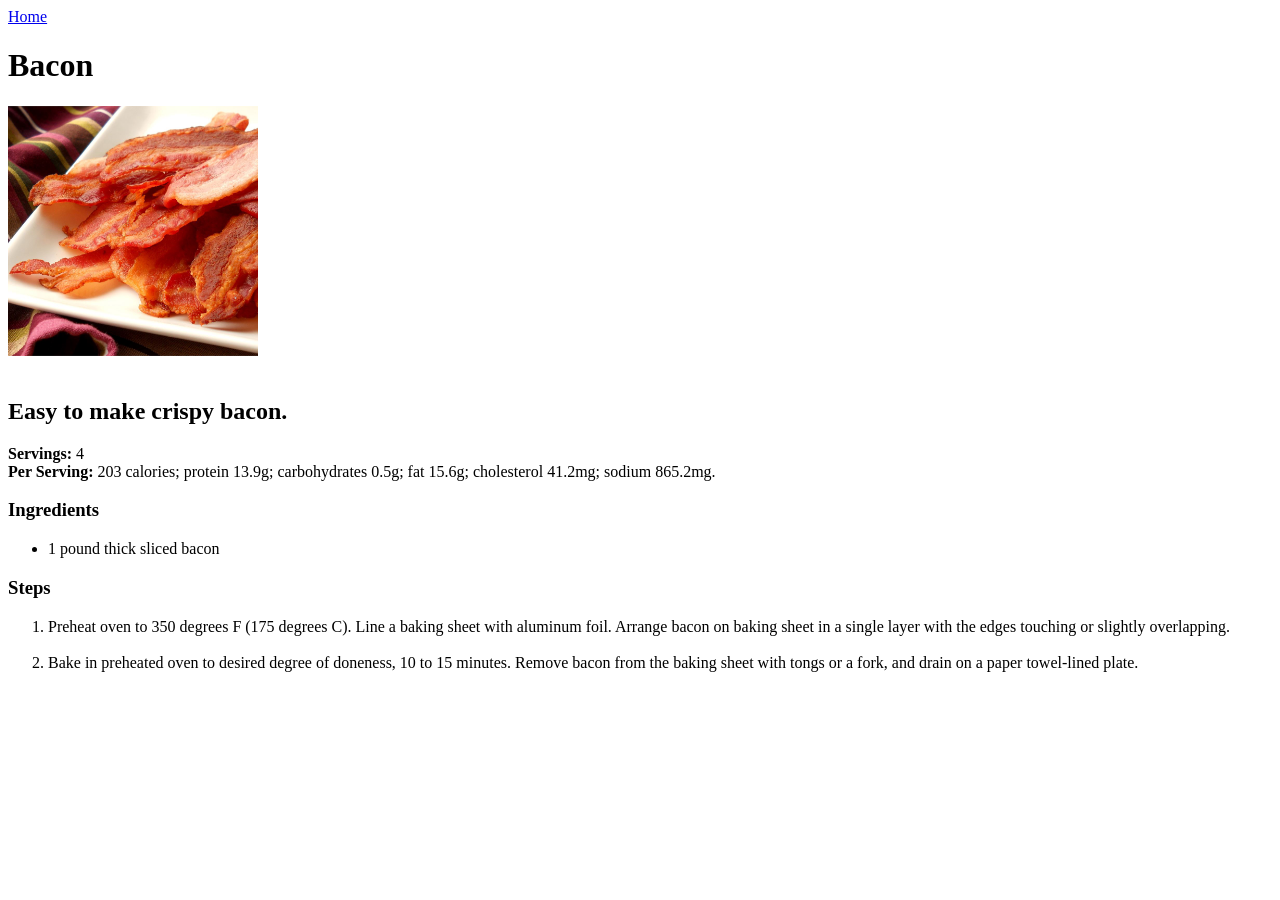
==== recipes/bacon.html @ acd45fa0 "added bacon recipe page, added bacon to list on homepage, added some simple bold text" ====
<!DOCTYPE html>
<html>
    <head>
        <meta charset="UTF-8">
        <title>Bacon recipe</title>
    </head>
    <body>
        <div>
            <a href="../index.html">Home</a>
            <h1><strong>Bacon</strong></h1>
            <img src="../images/bacon.jpeg" height="250" width="250">
        </div>
        <div>
            <br>
            <h2>Easy to make crispy bacon.</h2>
            <a><strong>Servings:</strong> 4</a>
            <br>
            <a><strong>Per Serving:</strong> 203 calories; protein 13.9g; carbohydrates 0.5g; fat 15.6g; cholesterol 41.2mg; sodium 865.2mg.</a>
        </div>
        <div>
            <h3>Ingredients</h3>
                <ul>
                    <li>1 pound thick sliced bacon</li>
                </ul>
            <h3>Steps</h3>
                <ol>
                    <li>Preheat oven to 350 degrees F (175 degrees C). Line a baking sheet with aluminum foil. Arrange bacon on baking sheet in a single layer with the edges touching or slightly overlapping.
                    </li>
                    <br>
                    <li>Bake in preheated oven to desired degree of doneness, 10 to 15 minutes. Remove bacon from the baking sheet with tongs or a fork, and drain on a paper towel-lined plate.
                    </li>
                </ol>
        </div>
    </body>
</html>
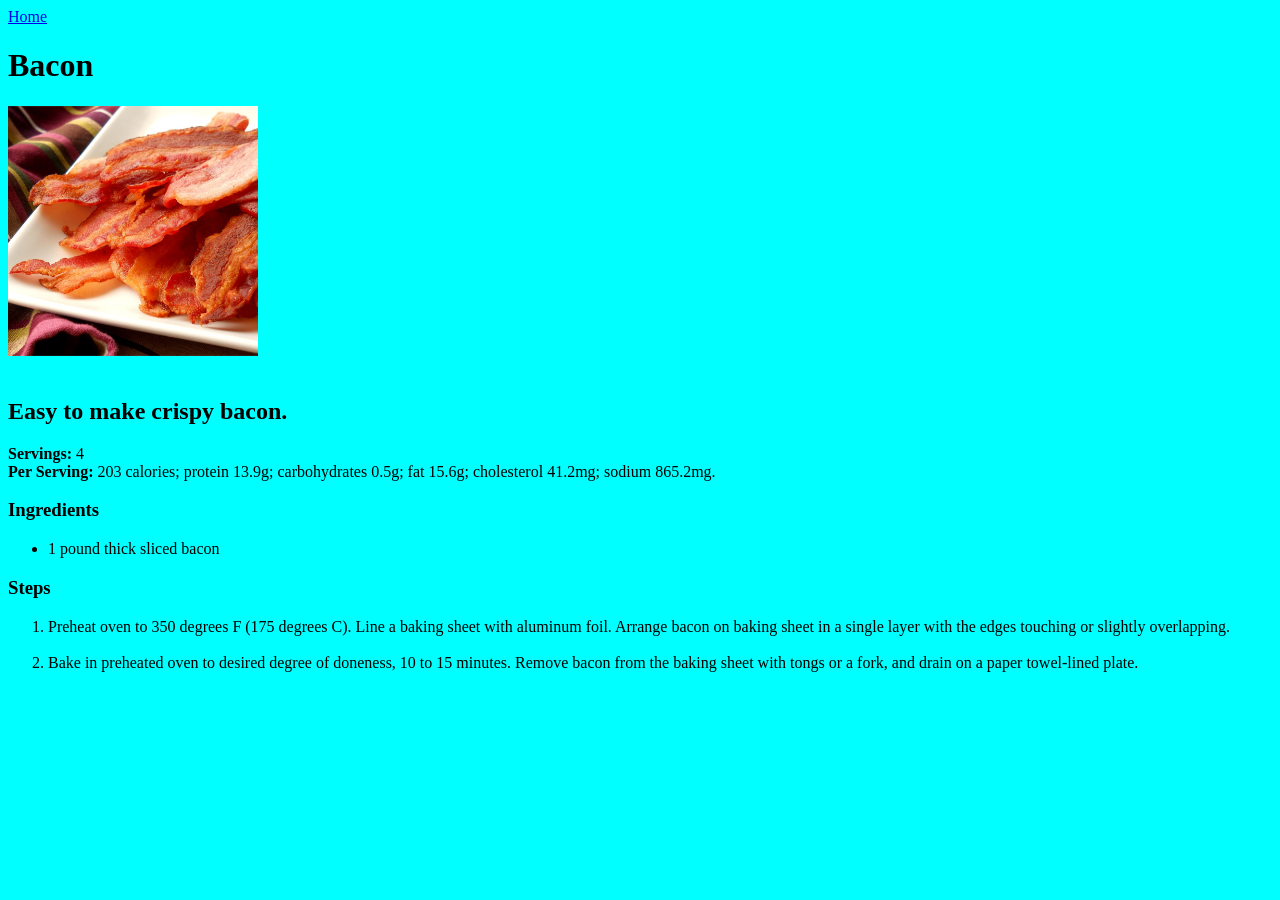
==== commit c128123e: "created style.css - added simple aqua background" ====
--- a/recipes/bacon.html
+++ b/recipes/bacon.html
@@ -3,6 +3,7 @@
     <head>
         <meta charset="UTF-8">
         <title>Bacon recipe</title>
+        <link rel="stylesheet" href="../style.css">
     </head>
     <body>
         <div>
--- a/style.css
+++ b/style.css
@@ -0,0 +1,7 @@
+* {
+    background-color: aqua;
+}
+
+li {
+    text-decoration: none;
+}
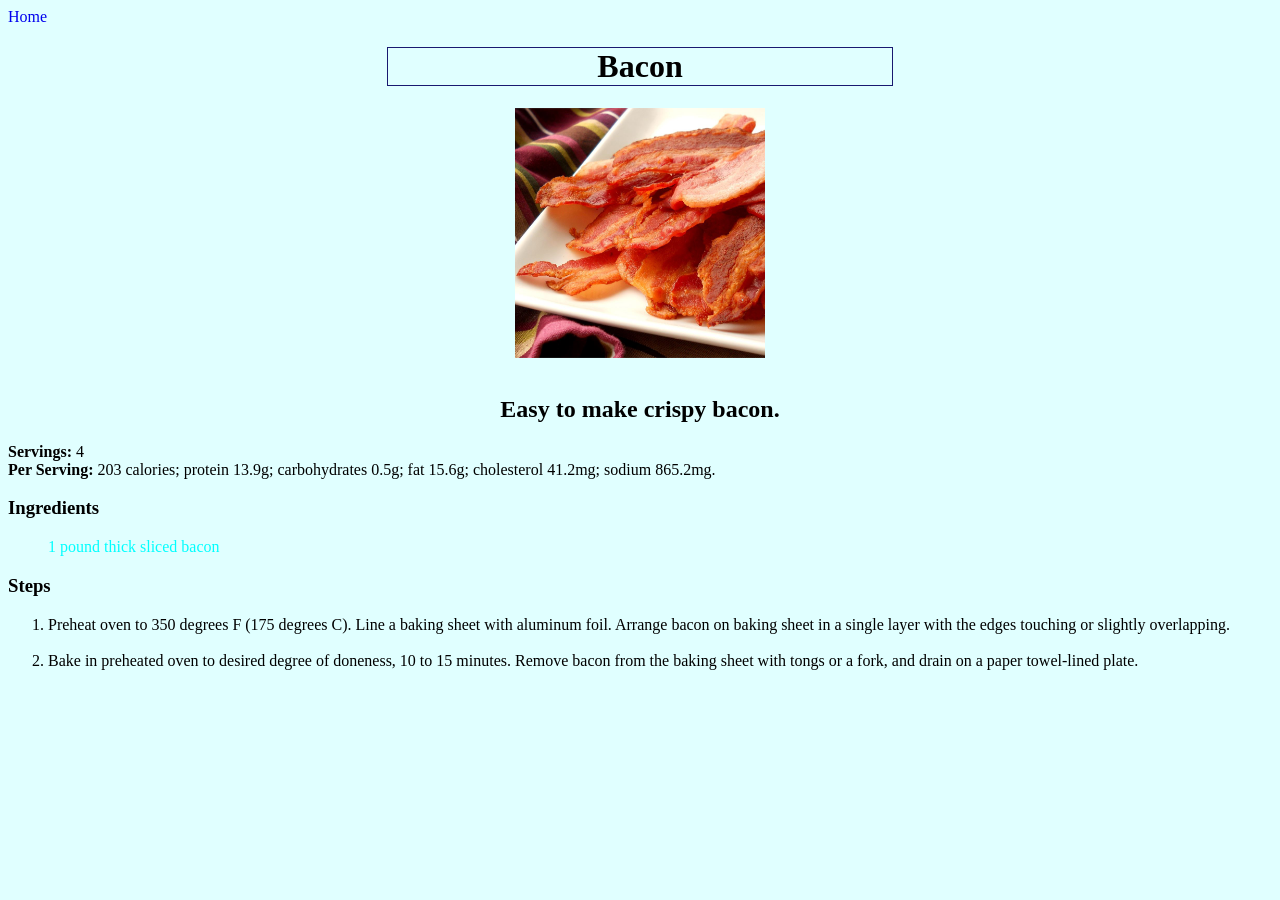
==== commit 80a11895: "testing out different css things" ====
--- a/recipes/bacon.html
+++ b/recipes/bacon.html
@@ -8,8 +8,8 @@
     <body>
         <div>
             <a href="../index.html">Home</a>
-            <h1><strong>Bacon</strong></h1>
-            <img src="../images/bacon.jpeg" height="250" width="250">
+            <h1 id="bacon"><strong>Bacon</strong></h1>
+            <img src="../images/bacon.jpeg" height="250" width="250" class="center">
         </div>
         <div>
             <br>
--- a/style.css
+++ b/style.css
@@ -1,7 +1,44 @@
 * {
-    background-color: aqua;
+    background-color: lightcyan;
+    font-family: Georgia, 'Times New Roman', Times, serif;
 }
 
-li {
+ul {
+    color: aqua;
+    list-style-type: none;
     text-decoration: none;
-}+    
+}
+
+a:link {
+    text-decoration: none;
+}
+
+a:hover {
+    color: black;
+}
+
+h1 {
+    text-align: center;
+    border: 1px solid midnightblue;
+    /* border width, style and color */
+    margin-left: 30%;
+    margin-right: 30%;
+}
+
+h2{
+    text-align: center;
+}
+
+.center{
+    display: block;
+    margin-left: auto;
+    margin-right: auto;
+}
+
+#homepage {
+    text-align: center;
+}
+
+
+
